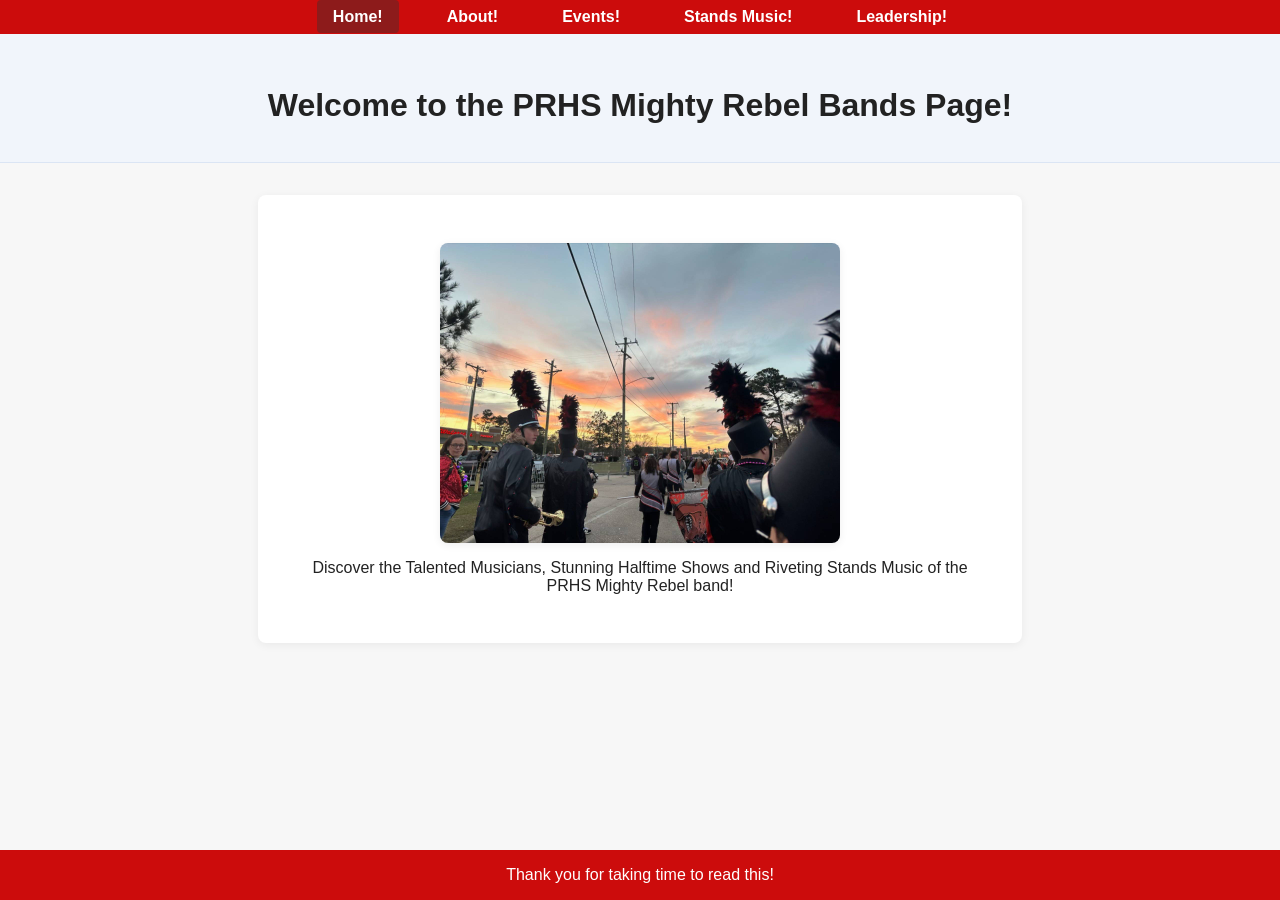
==== about.html @ 4c19e64f "started site" ====
<!DOCTYPE html>
<html lang="en">
<head>
    <meta charset="UTF-8">
    <title>PRHS Marching Band - About</title>
    <link rel="stylesheet" href="style.css">
</head>
<body>
    <nav>
        <ul>
            <li><a href="index.html" class="active">Home!</a></li>
            <li><a href="about.html">About!</a></li>
            <li><a href="events.html">Events!</a></li>
            <li><a href="standsmusic.html">Stands Music!</a></li>
            <li><a href="leadership.html">Leadership!</a></li>
        </ul>
    </nav>
    <header>
        <h1>Welcome to the PRHS Mighty Rebel Bands Page!</h1>
    </header>
    <main>
        <img src="imgs/band.jpg" alt="a photo of us at a parade" class="hero-img">
        <p><center>
            Discover the Talented Musicians, Stunning Halftime Shows and Riveting Stands Music of the PRHS Mighty Rebel band!
        </center></p>
    </main>
    <footer>
         Thank you for taking time to read this!
    </footer>
</body>
</html>
---- style.css ----
body {
    font-family: 'Segoe UI', Arial, sans-serif;
    margin: 0;
    padding: 0;
    background-color: #f7f7f7;
    color: #222;
}

nav {
    background-color: #cc0c0c;
    padding: 0.5em 0;
}

nav ul {
    list-style-type: none;
    margin: 0;
    padding: 0;
    display: flex;
    justify-content: center;
}

nav ul li {
    margin: 0 1em;
}

nav ul li a {
    color: #fff;
    text-decoration: none;
    font-weight: bold;
    padding: 0.5em 1em;
    border-radius: 4px;
    transition: background 0.2s;
}

nav ul li a.active, nav ul li a:hover {
    background-color: #8d1b1b;
}

header {
    text-align: center;
    background: #f1f5fb;
    padding: 2em 0 1em 0;
    border-bottom: 1px solid #dbe5f4;
}

.hero-img {
    display: block;
    margin: 1em auto;
    max-width: 90vw;
    width: 400px;
    border-radius: 8px;
    box-shadow: 0 2px 8px rgba(0,0,0,0.07);
}

main {
    max-width: 700px;
    margin: 2em auto;
    background: #fff;
    padding: 2em;
    border-radius: 8px;
    box-shadow: 0 2px 10px rgba(0,0,0,0.06);
}

.events-list {
    padding-left: 1.2em;
    list-style: disc;
}



footer {
    text-align: center;
    padding: 1em 0;
    background: #cc0c0c;
    color: #fff;
    position: fixed;
    width: 100vw;
    bottom: 0;
    left: 0;
}
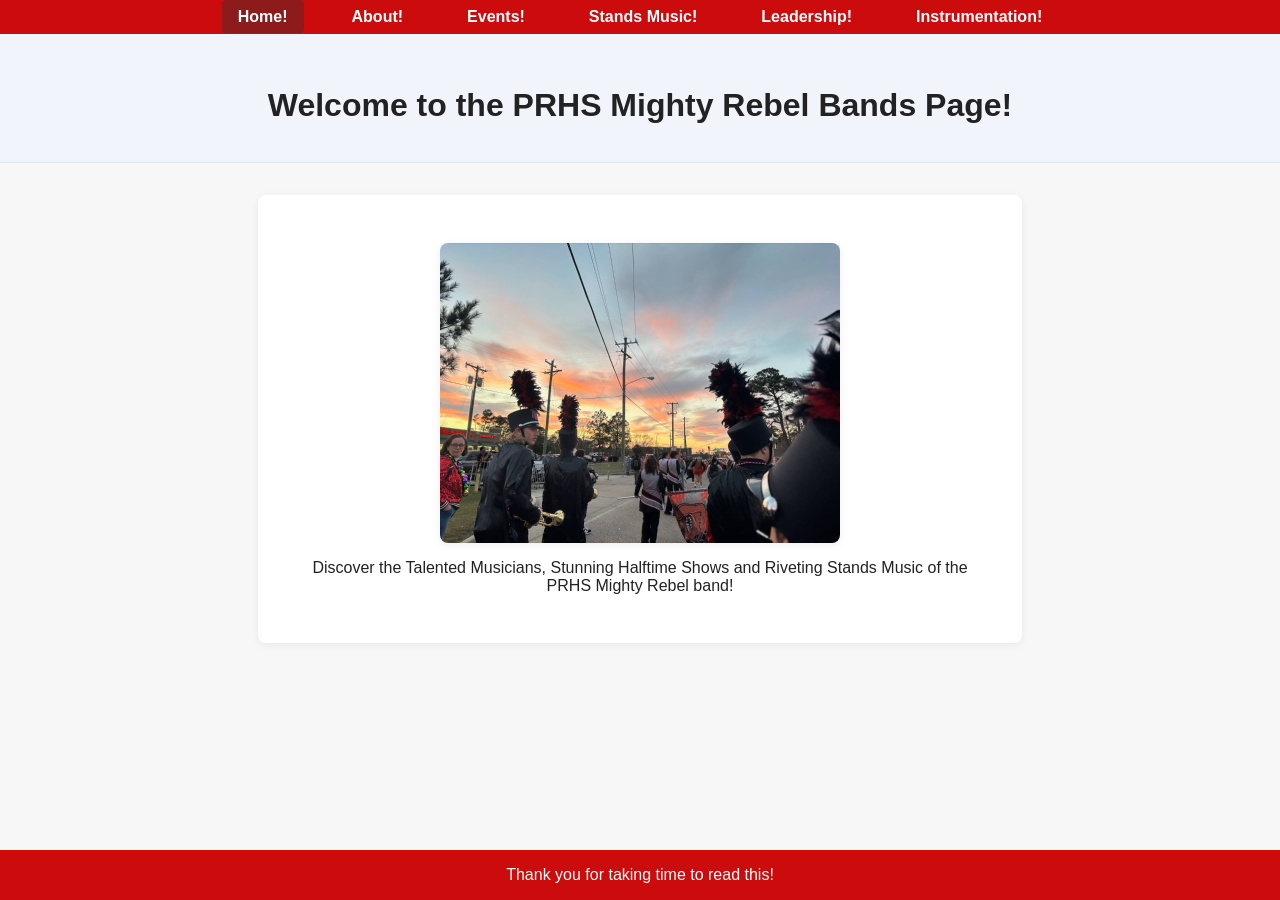
==== commit 7c025b08: "added instrumentation" ====
--- a/about.html
+++ b/about.html
@@ -13,6 +13,7 @@
             <li><a href="events.html">Events!</a></li>
             <li><a href="standsmusic.html">Stands Music!</a></li>
             <li><a href="leadership.html">Leadership!</a></li>
+            <li><a href="instrumentation.html">Instrumentation!</a></li>
         </ul>
     </nav>
     <header>
